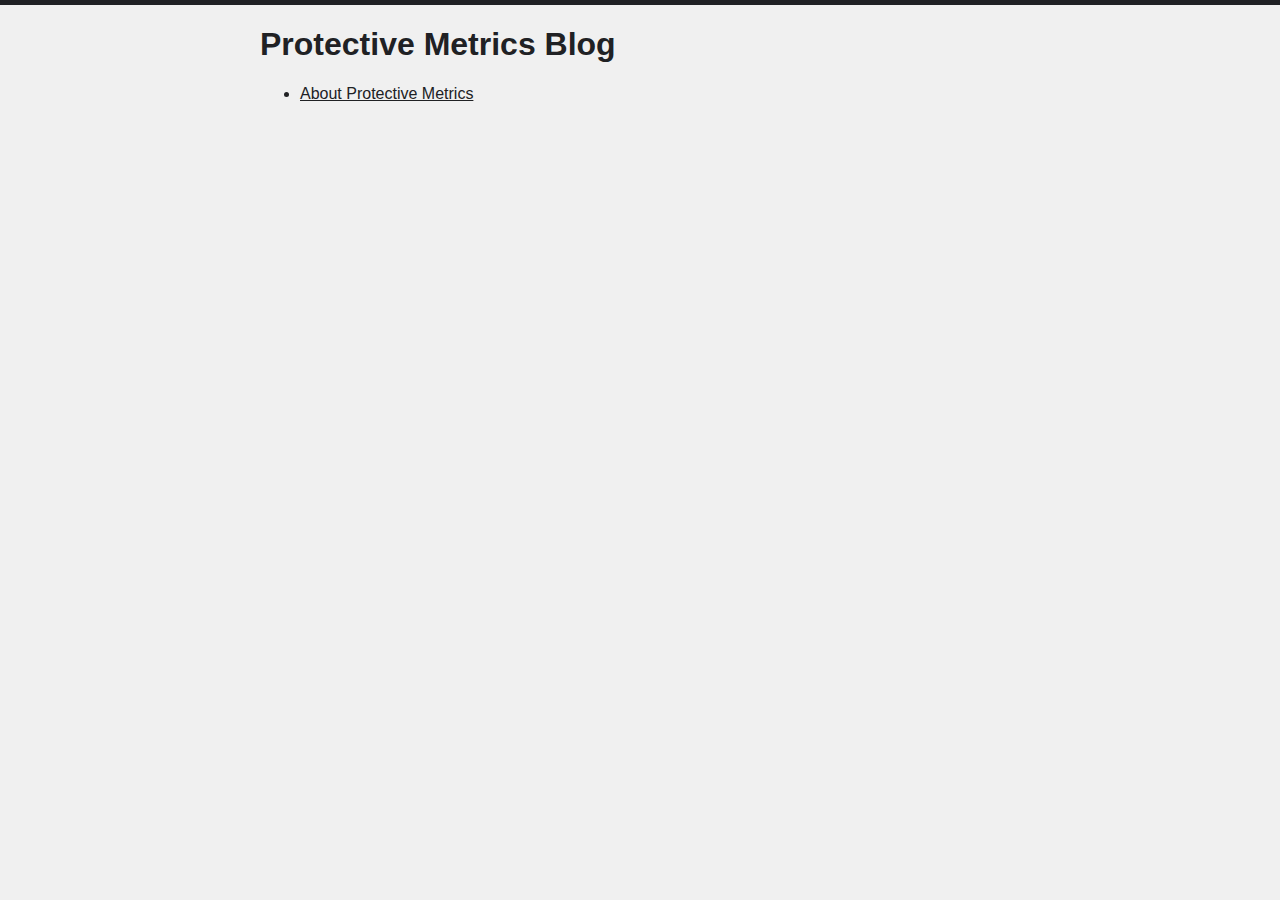
==== blog/index.html @ a8a3ac4b "Add an index and tracking to exiting blog pages" ====
<!DOCTYPE html>

<head>

    <title>Protective Metrics Blog</title>

    <link rel="stylesheet" type="text/css" href="../neat.css">
    <link rel="stylesheet" type="text/css" href="../custom.css">

    <meta name="viewport" content="width=device-width, initial-scale=1.0">
    <meta charset="UTF-8">

</head>

<body>

    <h1>Protective Metrics Blog</h1>

    <ul>
        <li><a href="story.html">About Protective Metrics</a></li>
    </ul>

</body>

<script src="https://counter.joeldare.com/counter.js" async></script>

</html>
---- neat.css ----
:root {
    color-scheme: dark light;
    --light: #fff;
    --dark: #404040;
}

* {
    box-sizing: border-box;
    color: var(--dark);
}

html {
    border-style: solid;
    border-width: 5px 0 0 0;
    border-color: var(--dark);
}

html, button, input {
    font-family: sans-serif;
}

input {
    border: 1px solid silver;
    border-radius: 5px;
    padding: 5px; 
}

body {
    background-color: var(--light);
    margin: 0;
    max-width: 800px;
    padding: 0 20px 20px 20px;
    margin-left: auto;
    margin-right: auto;
}

p {
    margin-bottom: 10px;
    line-height: 1.4em;
}

img {
    width: 100%;
}

pre {
    overflow: auto;
}

button, .button, input[type=submit] {
    display: inline-block;
    background-color: var(--dark);
    color: var(--light);
    font-size: 1em;
    text-align: center;
    padding: 8px;
    margin-right: 5px;
    border-radius: 5px;
    text-decoration: none;
    border: none;
    line-height: normal;
    cursor: pointer;
}


button:last-child, .button:last-child {
    margin-right: 0;
}

.center {
    display: block;
    margin-left: auto;
    margin-right: auto;
    text-align: center;
}

.bordered {
    border: 3px solid;
}

.home {
    display: inline-block;
    background-color: var(--dark);
    color: var(--light);
    margin-top: 20px;
    padding: 5px 10px 5px 10px;
    text-decoration: none;
    font-weight: bold;
}


/* Desktop sizes */
@media only screen and (min-width: 600px) {
    ol {
        column-count: 2;
    }
    
    .row {
        display: flex;
        flex-direction: row;
        padding: 0;
        width: 100%;
    }

    .row .column {
        display: block;
        flex: 1 1 auto;
        max-width: 100%;
        width: 100%;
    }

    .row .column:not(:last-child) {
        margin-right: 10px;
    }
}

/* Dark mode overrides */
@media (prefers-color-scheme: dark) {
    * {
        color: var(--light);
    }

    html {
        border-color: var(--light);
    }

    body {
        background-color: var(--dark);
    }

    button, .button, .home, input {
        background-color: var(--light);
        color: var(--dark);
    }
}
---- custom.css ----
:root {
    color-scheme: dark light;
    --light: #fff;
    --dark: #202124;
}

body {
    margin-left: auto;
    margin-right: auto;
    background-color: rgb(240, 240, 240);
}

.hero {
    margin-top: 50px;
}

.button {
    padding: 8px 35px 8px 35px;
}

.light {
    background-color: #999;
}

.main {
    background-color: #0066CC;
}

.fine {
    font-size: 0.75em;
    line-height: 1.2em;
}
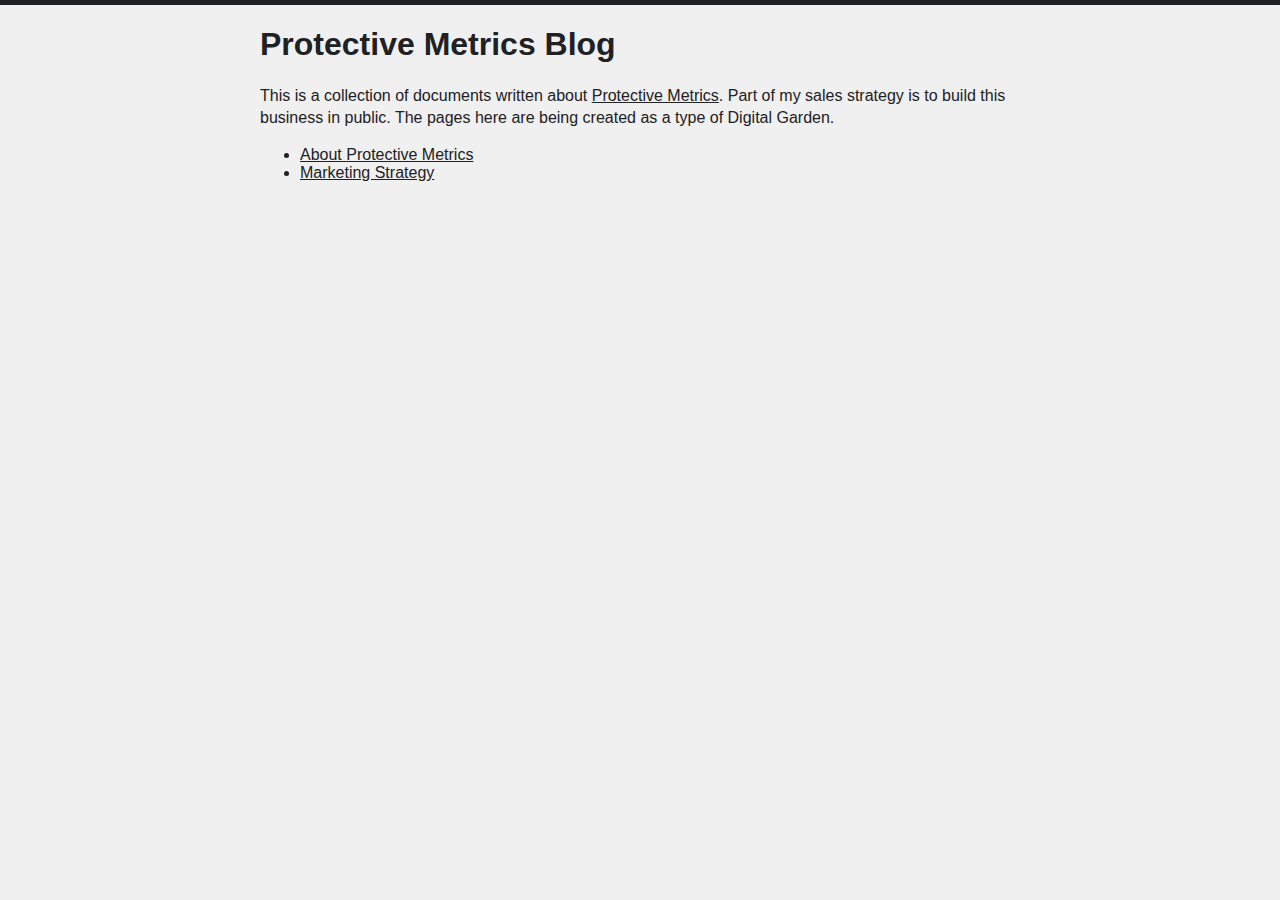
==== commit f775c4eb: "Add marketing strategy blog posts" ====
--- a/blog/index.html
+++ b/blog/index.html
@@ -16,8 +16,11 @@
 
     <h1>Protective Metrics Blog</h1>
 
+    <p>This is a collection of documents written about <a href="https://protectivemetrics.com">Protective Metrics</a>. Part of my sales strategy is to build this business in public. The pages here are being created as a type of Digital Garden.</p>
+
     <ul>
-        <li><a href="story.html">About Protective Metrics</a></li>
+        <li><a href="about_protective_metrics.html">About Protective Metrics</a></li>
+        <li><a href="marketing_strategy.html">Marketing Strategy</a></li>
     </ul>
 
 </body>
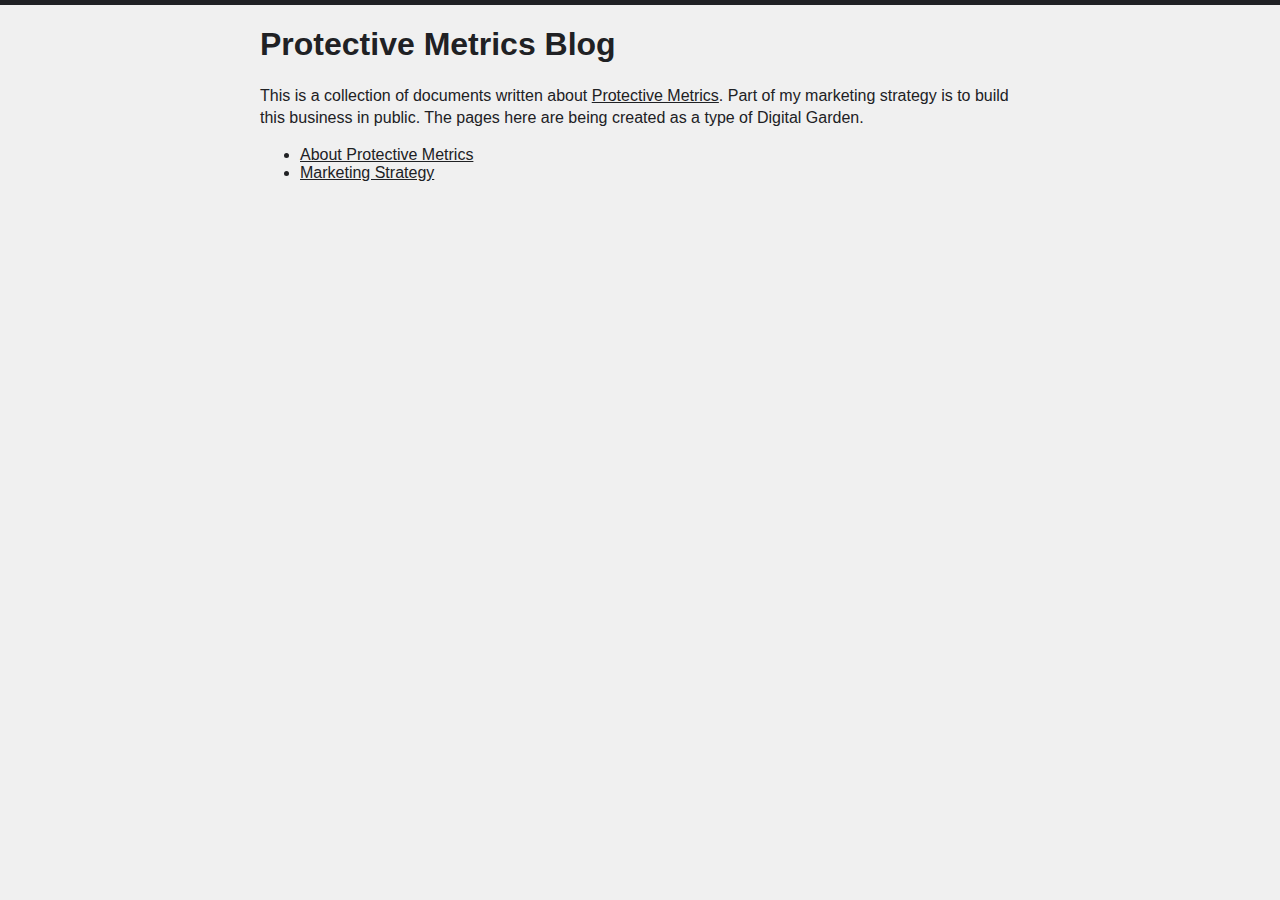
==== commit d04a861f: "Fix 'sales' to 'marketing' in the index" ====
--- a/blog/index.html
+++ b/blog/index.html
@@ -16,7 +16,7 @@
 
     <h1>Protective Metrics Blog</h1>
 
-    <p>This is a collection of documents written about <a href="https://protectivemetrics.com">Protective Metrics</a>. Part of my sales strategy is to build this business in public. The pages here are being created as a type of Digital Garden.</p>
+    <p>This is a collection of documents written about <a href="https://protectivemetrics.com">Protective Metrics</a>. Part of my marketing strategy is to build this business in public. The pages here are being created as a type of Digital Garden.</p>
 
     <ul>
         <li><a href="about_protective_metrics.html">About Protective Metrics</a></li>
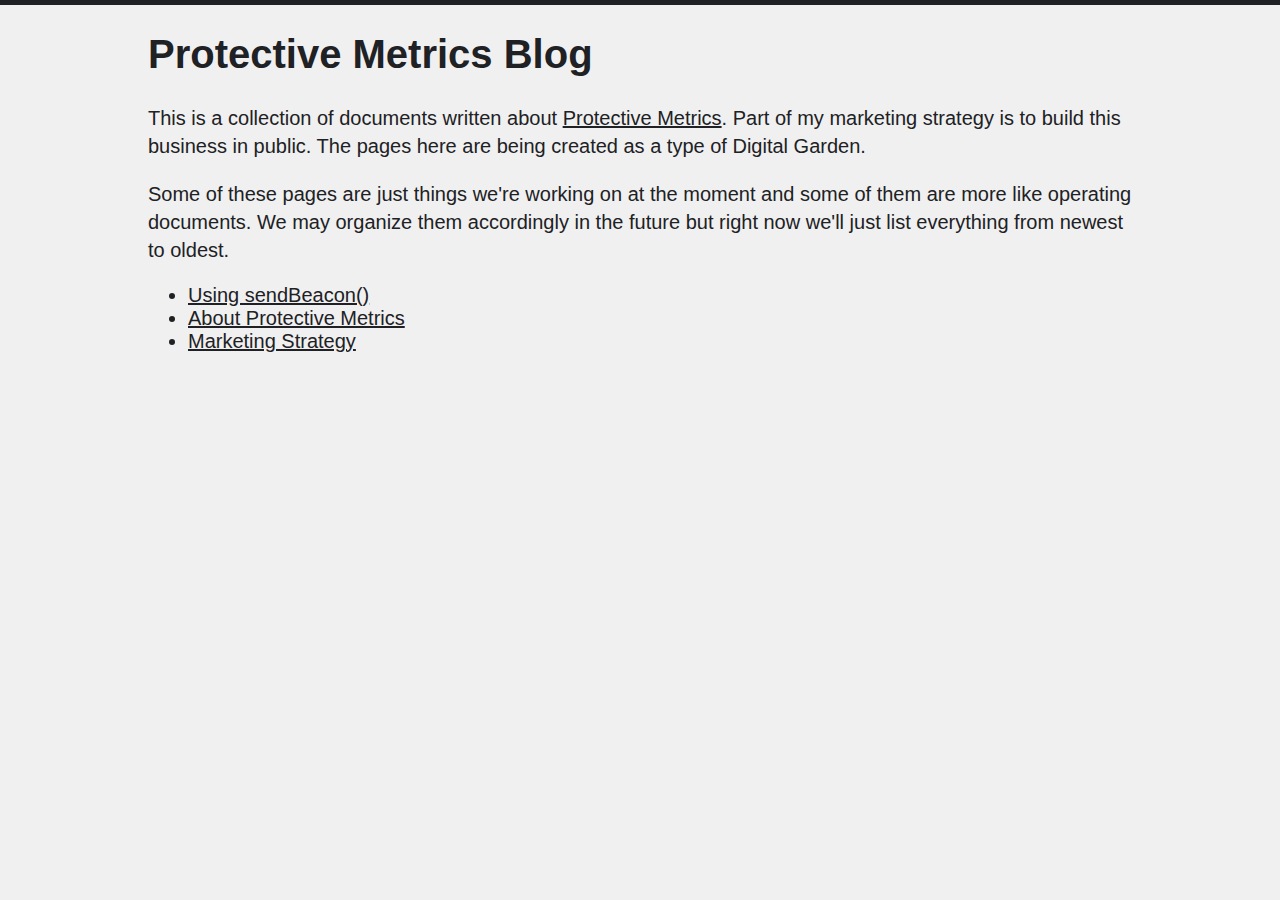
==== commit 2a7f28ab: "Add a bunch of detail to the home page" ====
--- a/blog/index.html
+++ b/blog/index.html
@@ -18,7 +18,10 @@
 
     <p>This is a collection of documents written about <a href="https://protectivemetrics.com">Protective Metrics</a>. Part of my marketing strategy is to build this business in public. The pages here are being created as a type of Digital Garden.</p>
 
+    <p>Some of these pages are just things we're working on at the moment and some of them are more like operating documents. We may organize them accordingly in the future but right now we'll just list everything from newest to oldest.</p>
+
     <ul>
+        <li><a href="using_sendbeacon.html">Using sendBeacon()</a></li>
         <li><a href="about_protective_metrics.html">About Protective Metrics</a></li>
         <li><a href="marketing_strategy.html">Marketing Strategy</a></li>
     </ul>
--- a/neat.css
+++ b/neat.css
@@ -40,7 +40,8 @@
 }
 
 img {
-    width: 100%;
+    max-width: 100%;
+    height: auto;
 }
 
 pre {
--- a/custom.css
+++ b/custom.css
@@ -2,12 +2,15 @@
     color-scheme: dark light;
     --light: #fff;
     --dark: #202124;
+    font-size: 20px;
 }
 
 body {
     margin-left: auto;
     margin-right: auto;
     background-color: rgb(240, 240, 240);
+    max-width: 1024px;
+    margin-bottom: 20rem;
 }
 
 .hero {
@@ -29,4 +32,12 @@
 .fine {
     font-size: 0.75em;
     line-height: 1.2em;
+}
+
+.pro {
+    color: #0066CC;
+    display: block;
+    margin-left: auto;
+    margin-right: auto;
+    text-align: center;
 }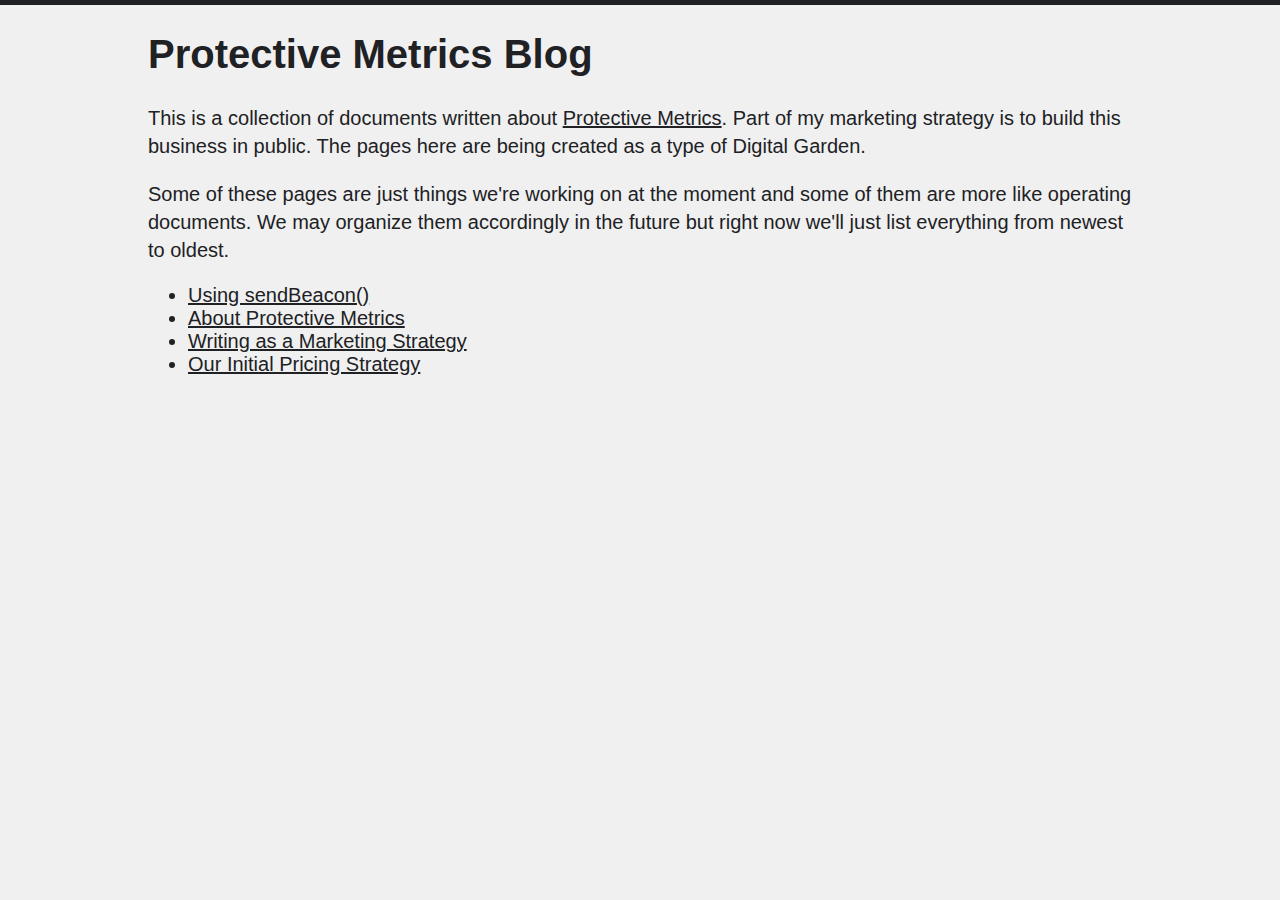
==== commit ca23dcfa: "Remove marking strategy page" ====
--- a/blog/index.html
+++ b/blog/index.html
@@ -23,7 +23,8 @@
     <ul>
         <li><a href="using_sendbeacon.html">Using sendBeacon()</a></li>
         <li><a href="about_protective_metrics.html">About Protective Metrics</a></li>
-        <li><a href="marketing_strategy.html">Marketing Strategy</a></li>
+        <li><a href="writing_as_a_marketing_strategy.html">Writing as a Marketing Strategy</a></li>
+        <li><a href="our_initial_pricing_strategy.html">Our Initial Pricing Strategy</a></li>
     </ul>
 
 </body>
